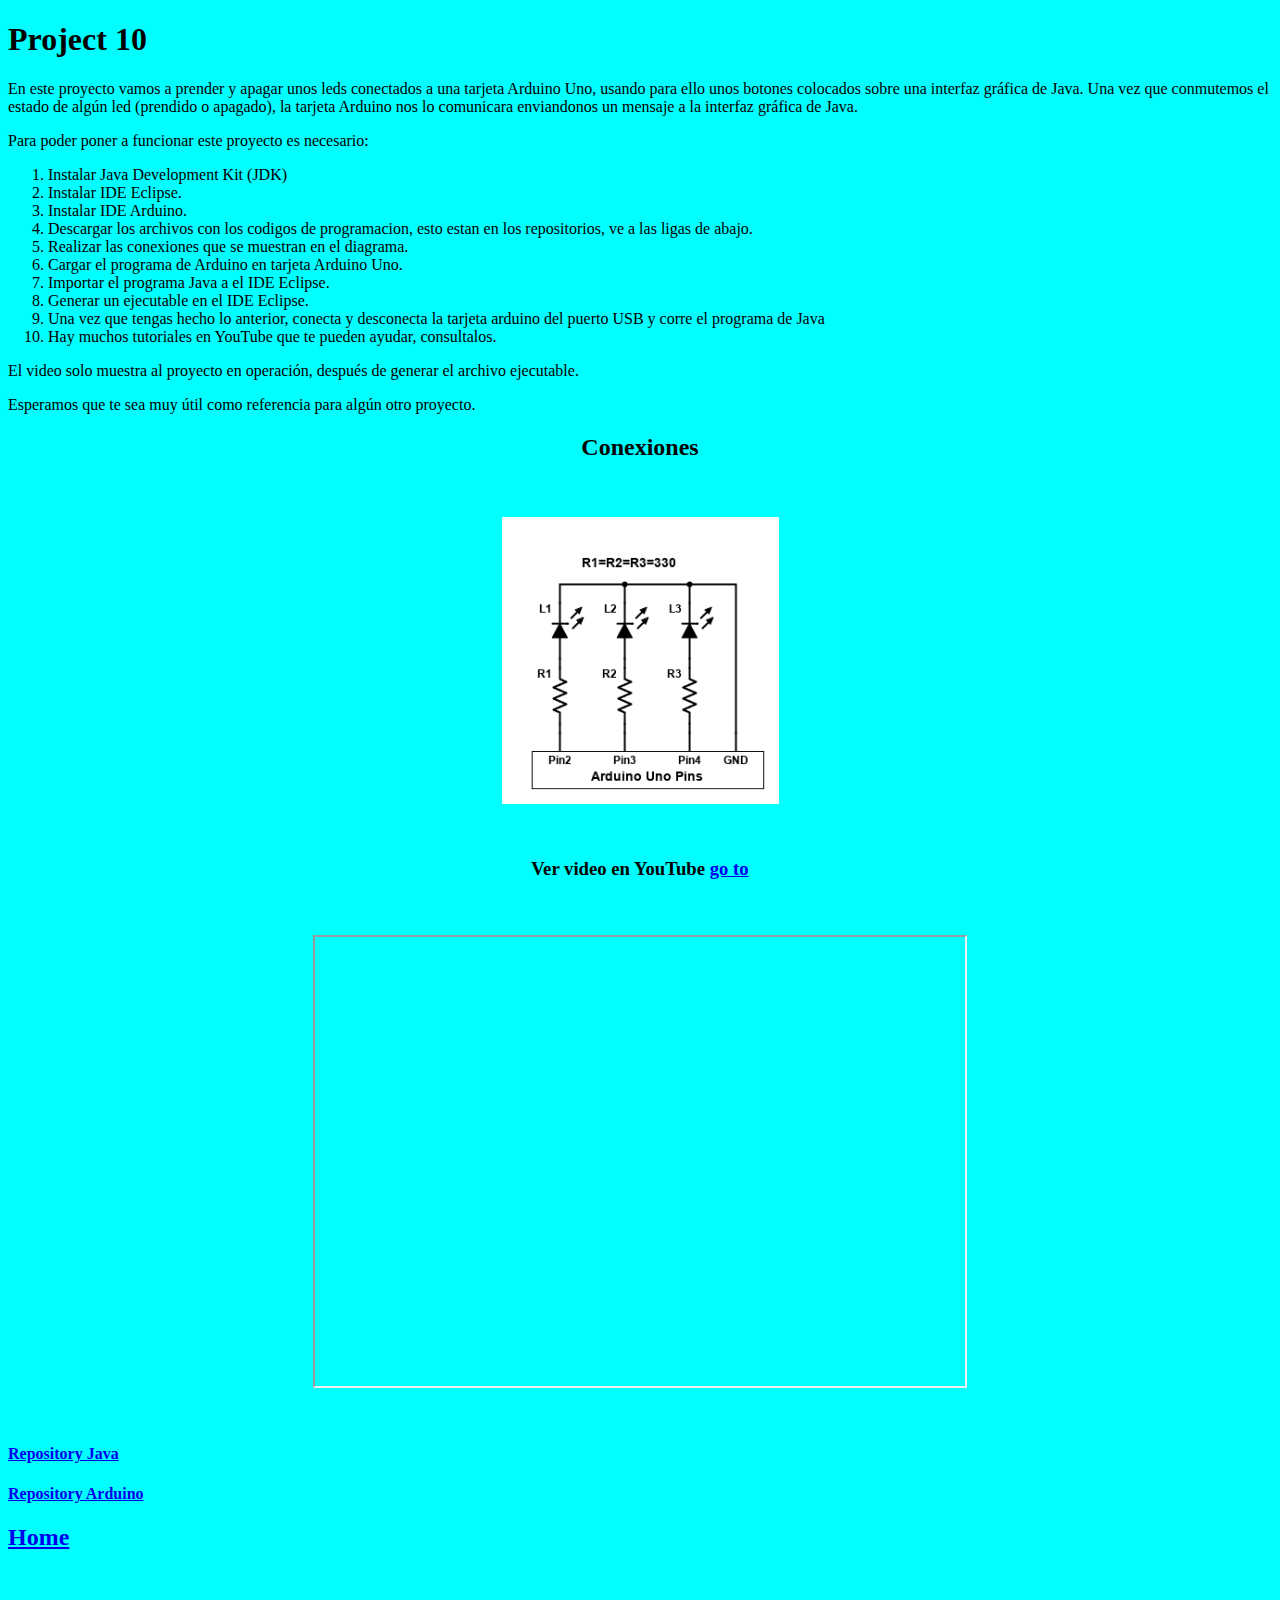
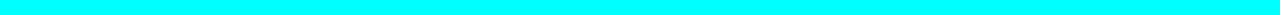
==== proyecto10/proyecto10.html @ e16ca5a9 "1" ====
<!DOCTYPE html>
<html>
<head>
<meta charset="UTF-8"/>
<title>pro10</title>

<link rel="stylesheet" type="text/css" href="proyecto10estilos.css">

</head>
	<body>

	<h1>Project 10</h1>

	<p> En este proyecto vamos a prender y apagar unos leds conectados a una tarjeta Arduino Uno, usando para ello unos botones colocados sobre una interfaz gráfica de Java. Una vez que conmutemos el estado de algún led (prendido o apagado), la tarjeta Arduino nos lo comunicara enviandonos  un mensaje a la interfaz gráfica de Java. </p>
	
	<p> Para poder poner a funcionar este proyecto es necesario: </p>
	
	<ol>
		<li> Instalar Java Development Kit (JDK) </li>
		<li> Instalar IDE Eclipse. </li>
		<li> Instalar IDE Arduino. </li>
		<li> Descargar los archivos con los codigos de programacion, esto estan en los repositorios, ve a las ligas de abajo. </li>
		<li> Realizar las conexiones que se muestran en el diagrama. </li>
		<li> Cargar el programa de Arduino en tarjeta Arduino Uno. </li>
		<li> Importar el programa Java a el IDE Eclipse. </li>
		<li> Generar un ejecutable en el IDE Eclipse. </li>
		<li> Una vez que tengas hecho lo anterior, conecta y desconecta la tarjeta arduino del puerto USB y corre el programa de Java </li>
		<li> Hay muchos tutoriales en YouTube que te pueden ayudar, consultalos. </li>	
	</ol>

	<p>
		El video solo muestra al proyecto en operación, después de generar el archivo ejecutable.
	</p>
	
	<p>
		Esperamos que te sea muy útil como referencia para algún otro proyecto.
	</p>
	
	<h2 align="center"> Conexiones </h2>
	
	<br>
	<br>

	<img id="imagen1" src="proyecto10imagenes/proyecto 10-1.png" alt="ima1" width="277" height="287">
	
	<br>
	<br>

	<h3 align="center"> Ver video en YouTube <a href="https://youtu.be/_wS8todBxj0" target="_blank">go to</a> </h3>

	<br>
	<br>

	<iframe id="videoProyecto" width="650" height="449" src="https://www.youtube.com/embed/_wS8todBxj0" allowfullscreen="true"></iframe>

	<br>
	<br>
	
	<h4><a href="https://github.com/Carmelo2Electronics/Project10Java" target="_blank"> Repository Java</a></h4>

	<h4><a href="https://github.com/Carmelo2Electronics/Project10Arduino" target="_blank"> Repository Arduino</a></h4>

	<h2><a href="https://carmelo2electronics.github.io/web/" target="_self"> Home </a></h2>
	
	<br>
	<br>
	
	
	
	</body>
</html>
---- proyecto10/proyecto10estilos.css ----
@charset "ISO-8859-1";

body{
	background-color: #00FFFF;
}


#videoProyecto{
	display: block;
 	margin-left: auto;
 	margin-right: auto;
}

#imagen1{
	display: block;
 	margin-left: auto;
 	margin-right: auto;
}
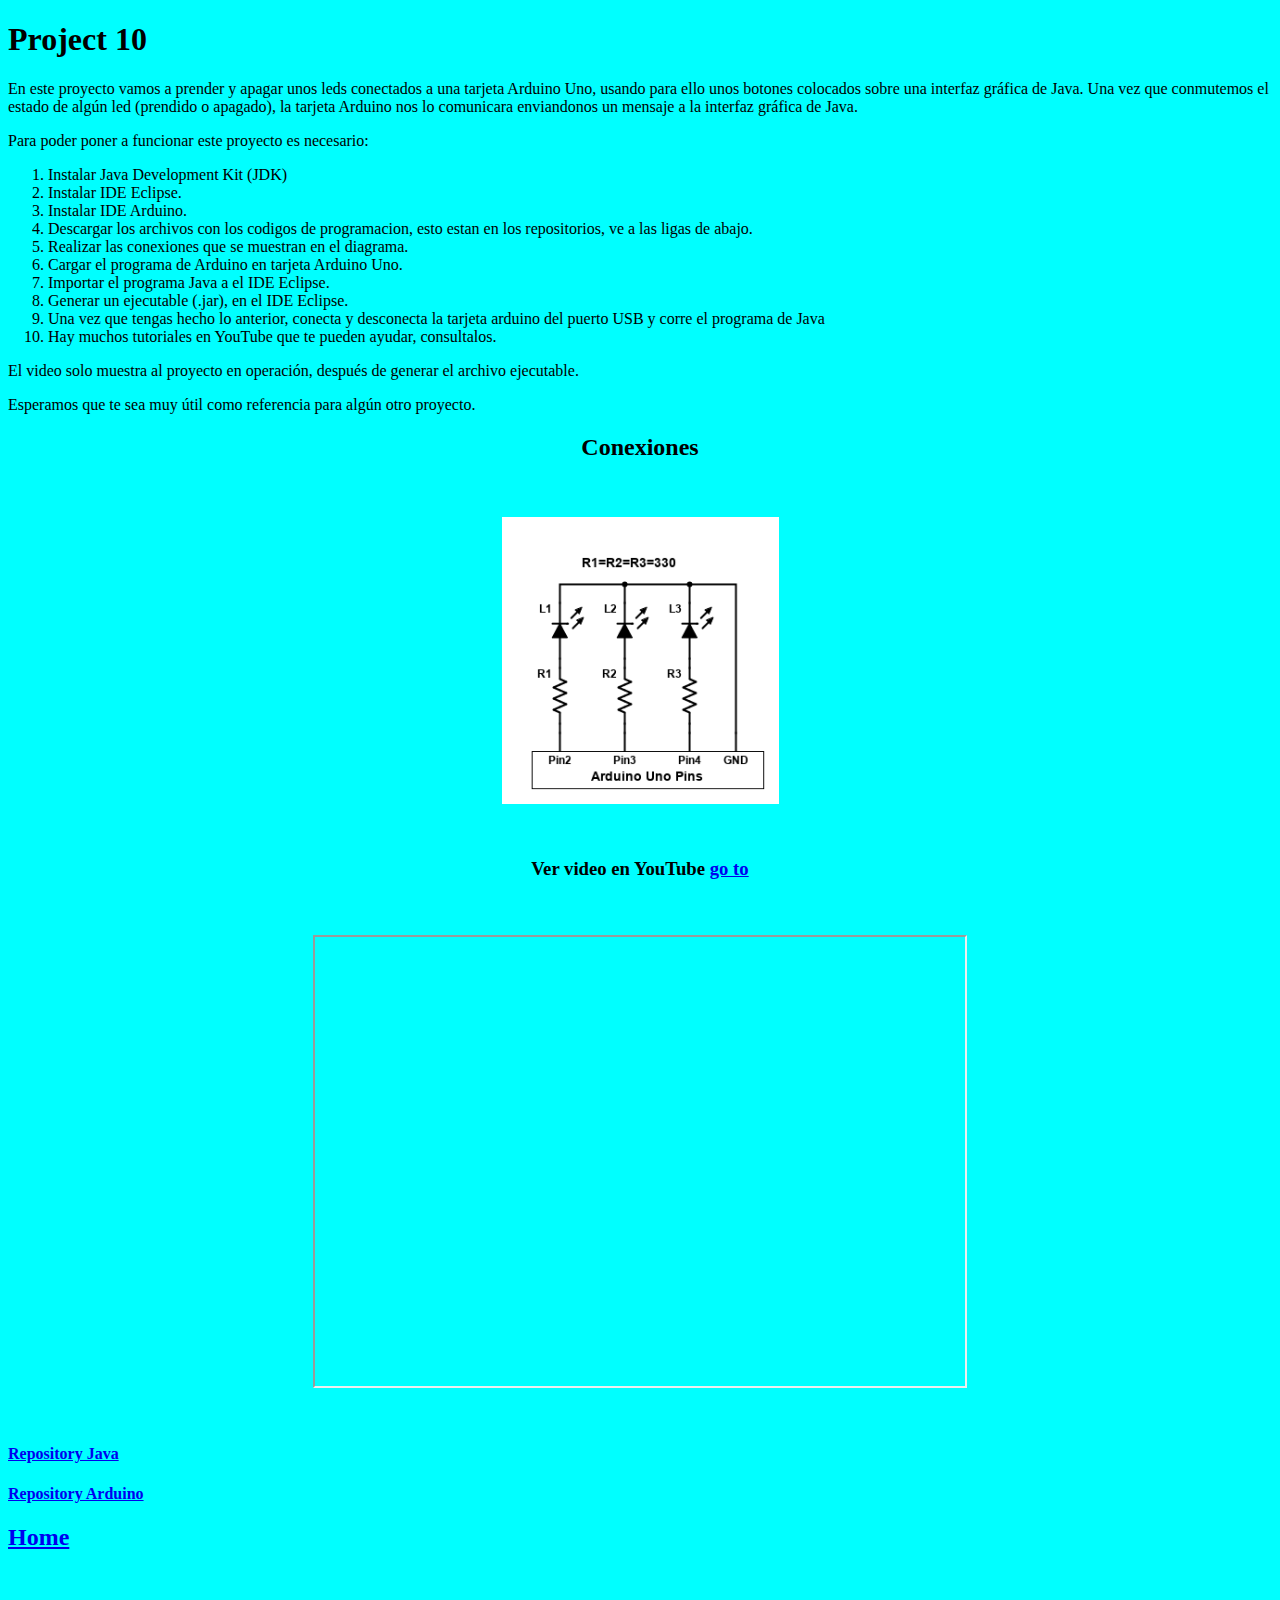
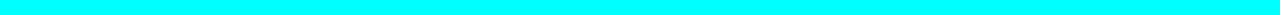
==== commit dc94e6a0: "1" ====
--- a/proyecto10/proyecto10.html
+++ b/proyecto10/proyecto10.html
@@ -23,7 +23,7 @@
 		<li> Realizar las conexiones que se muestran en el diagrama. </li>
 		<li> Cargar el programa de Arduino en tarjeta Arduino Uno. </li>
 		<li> Importar el programa Java a el IDE Eclipse. </li>
-		<li> Generar un ejecutable en el IDE Eclipse. </li>
+		<li> Generar un ejecutable (.jar), en el IDE Eclipse. </li>
 		<li> Una vez que tengas hecho lo anterior, conecta y desconecta la tarjeta arduino del puerto USB y corre el programa de Java </li>
 		<li> Hay muchos tutoriales en YouTube que te pueden ayudar, consultalos. </li>	
 	</ol>
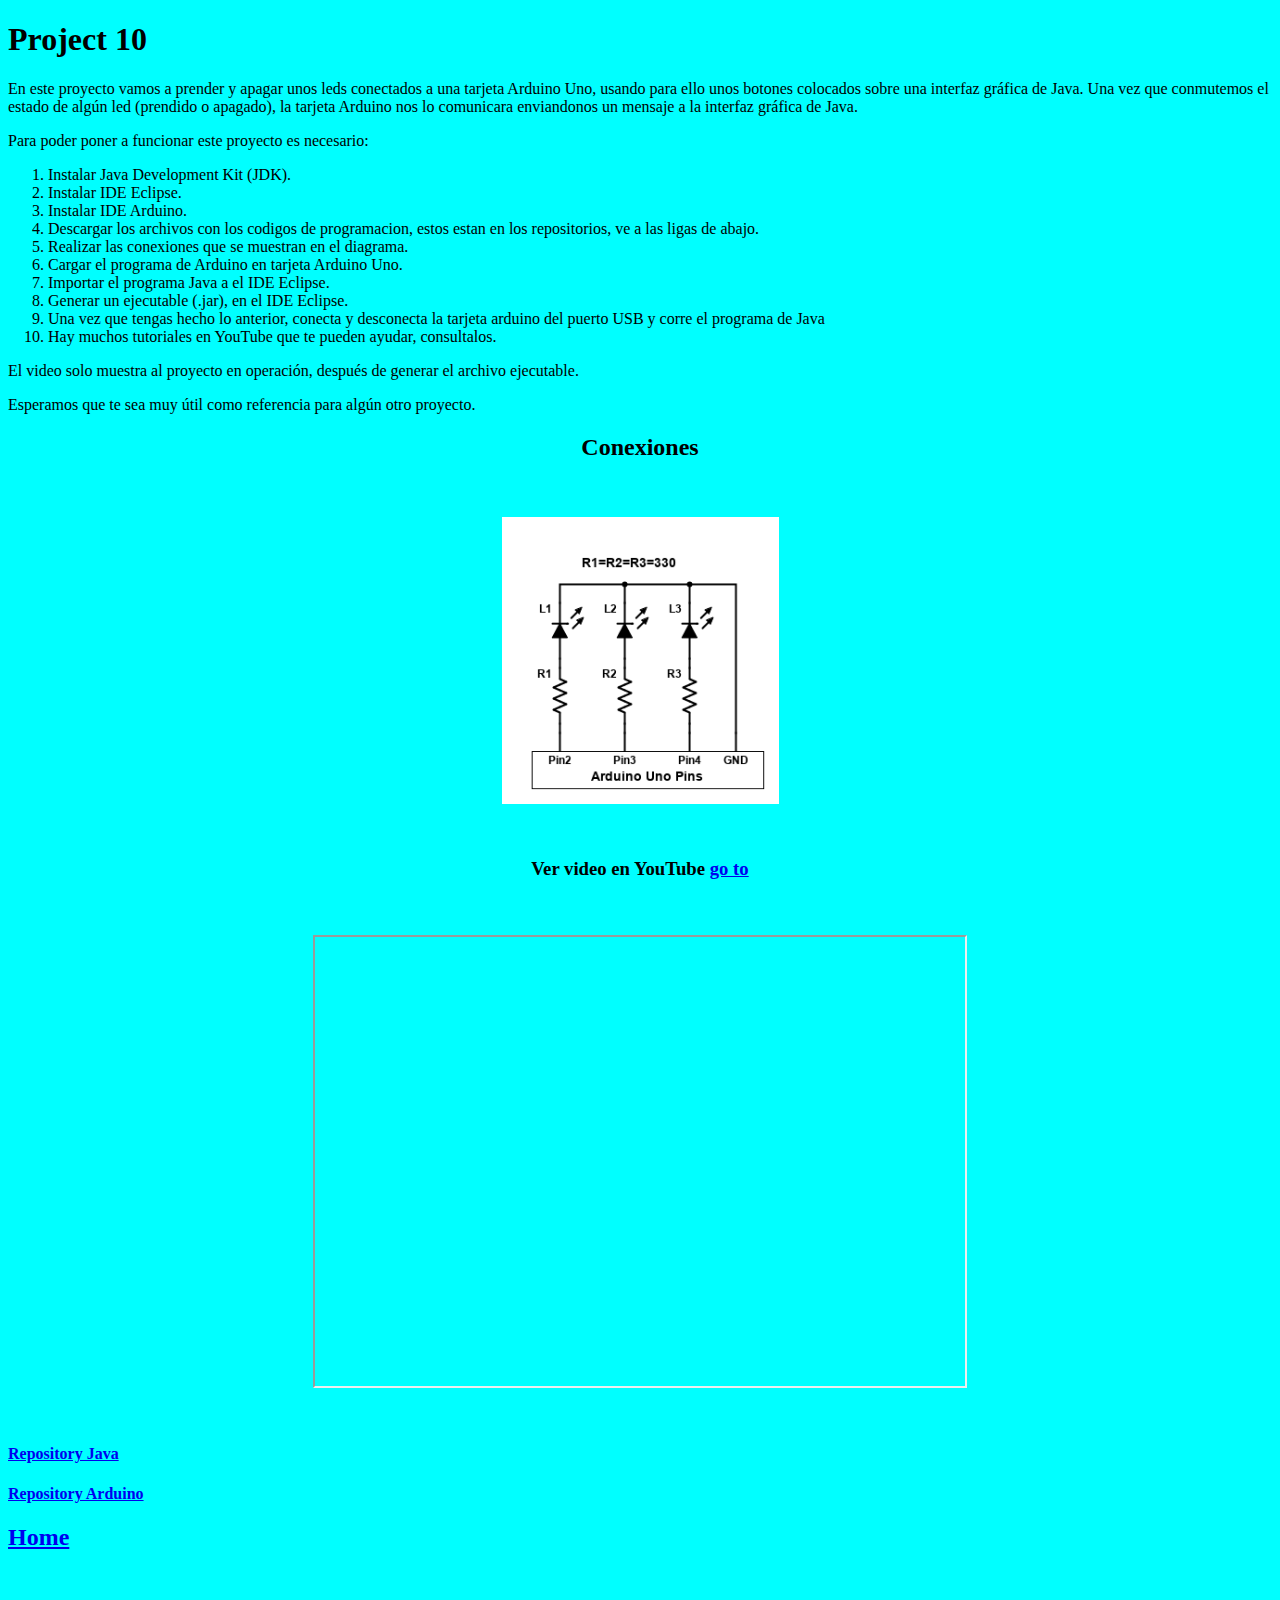
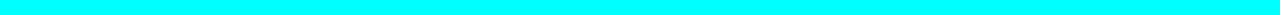
==== commit 1385b4be: "1" ====
--- a/proyecto10/proyecto10.html
+++ b/proyecto10/proyecto10.html
@@ -16,10 +16,10 @@
 	<p> Para poder poner a funcionar este proyecto es necesario: </p>
 	
 	<ol>
-		<li> Instalar Java Development Kit (JDK) </li>
+		<li> Instalar Java Development Kit (JDK). </li>
 		<li> Instalar IDE Eclipse. </li>
 		<li> Instalar IDE Arduino. </li>
-		<li> Descargar los archivos con los codigos de programacion, esto estan en los repositorios, ve a las ligas de abajo. </li>
+		<li> Descargar los archivos con los codigos de programacion, estos estan en los repositorios, ve a las ligas de abajo. </li>
 		<li> Realizar las conexiones que se muestran en el diagrama. </li>
 		<li> Cargar el programa de Arduino en tarjeta Arduino Uno. </li>
 		<li> Importar el programa Java a el IDE Eclipse. </li>
@@ -28,13 +28,9 @@
 		<li> Hay muchos tutoriales en YouTube que te pueden ayudar, consultalos. </li>	
 	</ol>
 
-	<p>
-		El video solo muestra al proyecto en operación, después de generar el archivo ejecutable.
-	</p>
+	<p> El video solo muestra al proyecto en operación, después de generar el archivo ejecutable. </p>
 	
-	<p>
-		Esperamos que te sea muy útil como referencia para algún otro proyecto.
-	</p>
+	<p> Esperamos que te sea muy útil como referencia para algún otro proyecto. </p>
 	
 	<h2 align="center"> Conexiones </h2>
 	
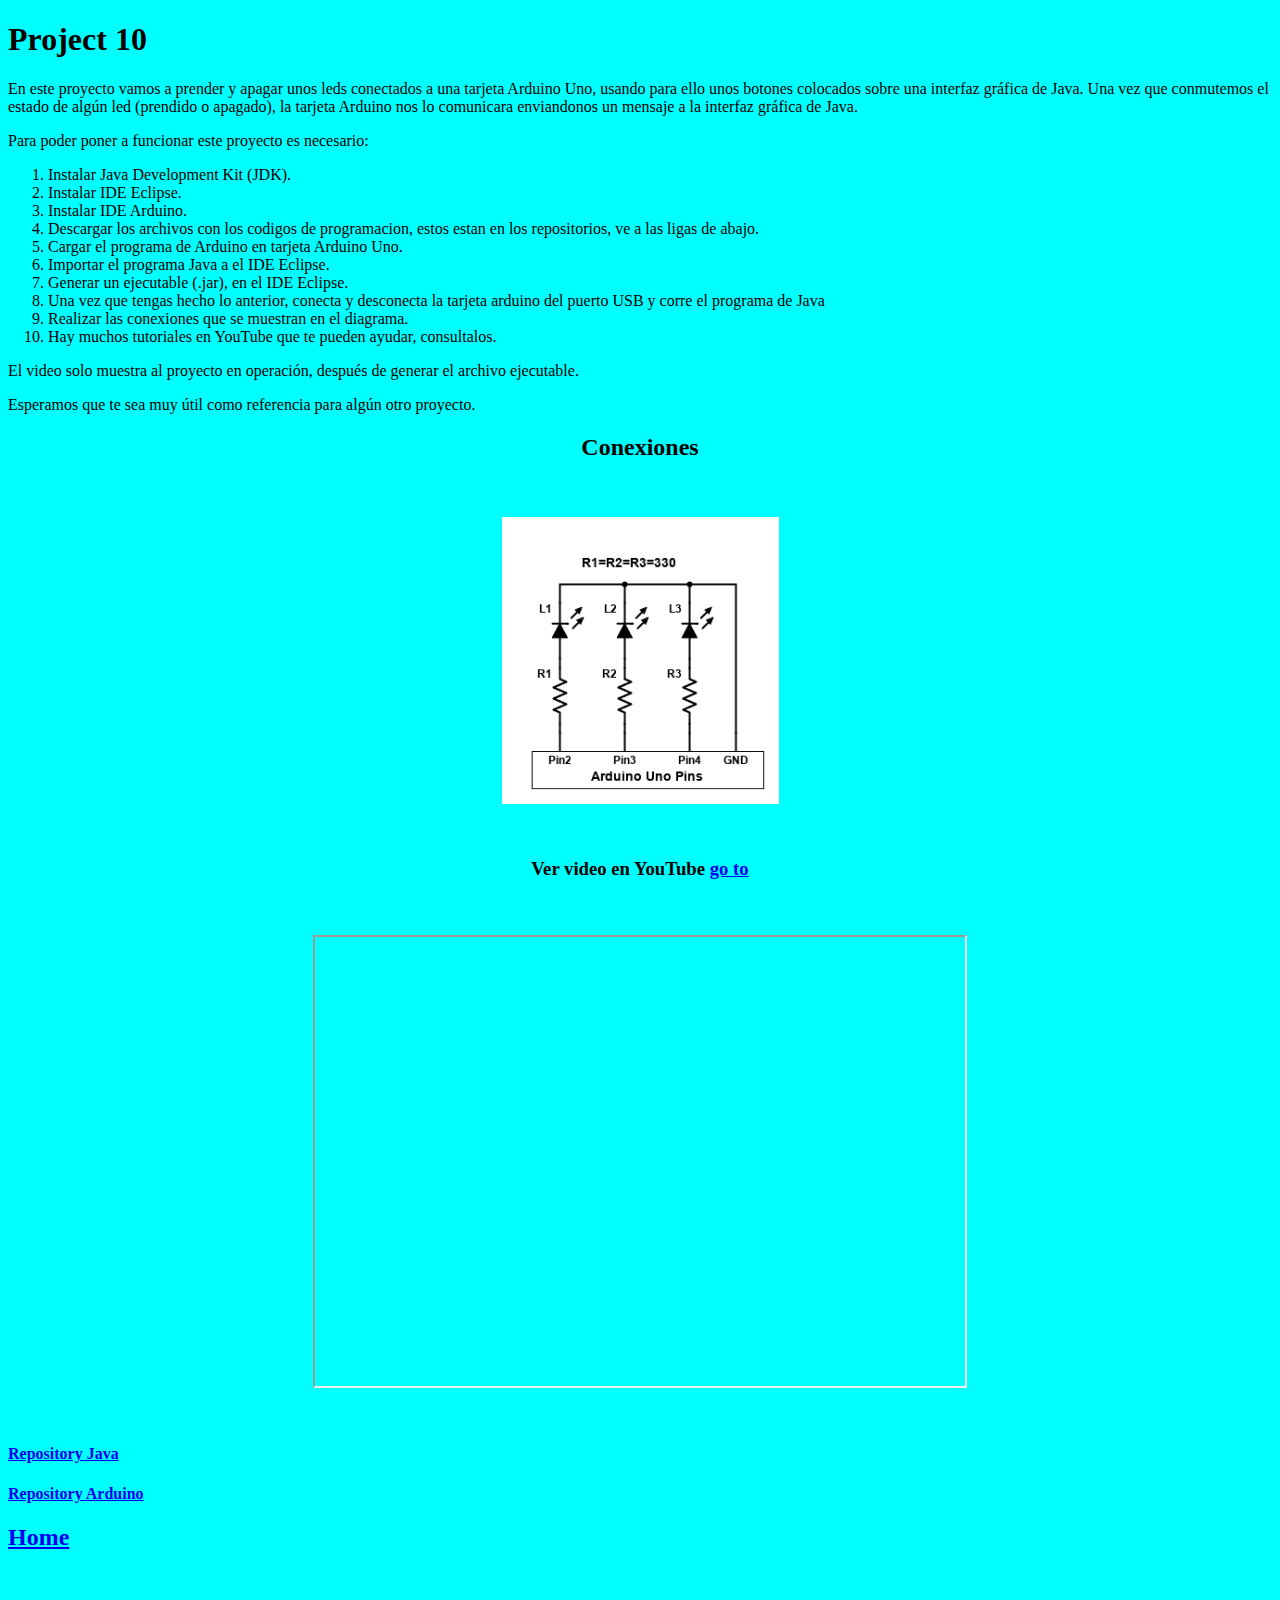
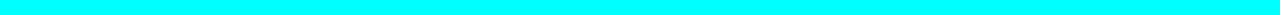
==== commit 793dcc32: "1" ====
--- a/proyecto10/proyecto10.html
+++ b/proyecto10/proyecto10.html
@@ -19,12 +19,12 @@
 		<li> Instalar Java Development Kit (JDK). </li>
 		<li> Instalar IDE Eclipse. </li>
 		<li> Instalar IDE Arduino. </li>
-		<li> Descargar los archivos con los codigos de programacion, estos estan en los repositorios, ve a las ligas de abajo. </li>
-		<li> Realizar las conexiones que se muestran en el diagrama. </li>
+		<li> Descargar los archivos con los codigos de programacion, estos estan en los repositorios, ve a las ligas de abajo. </li>		
 		<li> Cargar el programa de Arduino en tarjeta Arduino Uno. </li>
 		<li> Importar el programa Java a el IDE Eclipse. </li>
 		<li> Generar un ejecutable (.jar), en el IDE Eclipse. </li>
 		<li> Una vez que tengas hecho lo anterior, conecta y desconecta la tarjeta arduino del puerto USB y corre el programa de Java </li>
+		<li> Realizar las conexiones que se muestran en el diagrama. </li>
 		<li> Hay muchos tutoriales en YouTube que te pueden ayudar, consultalos. </li>	
 	</ol>
 
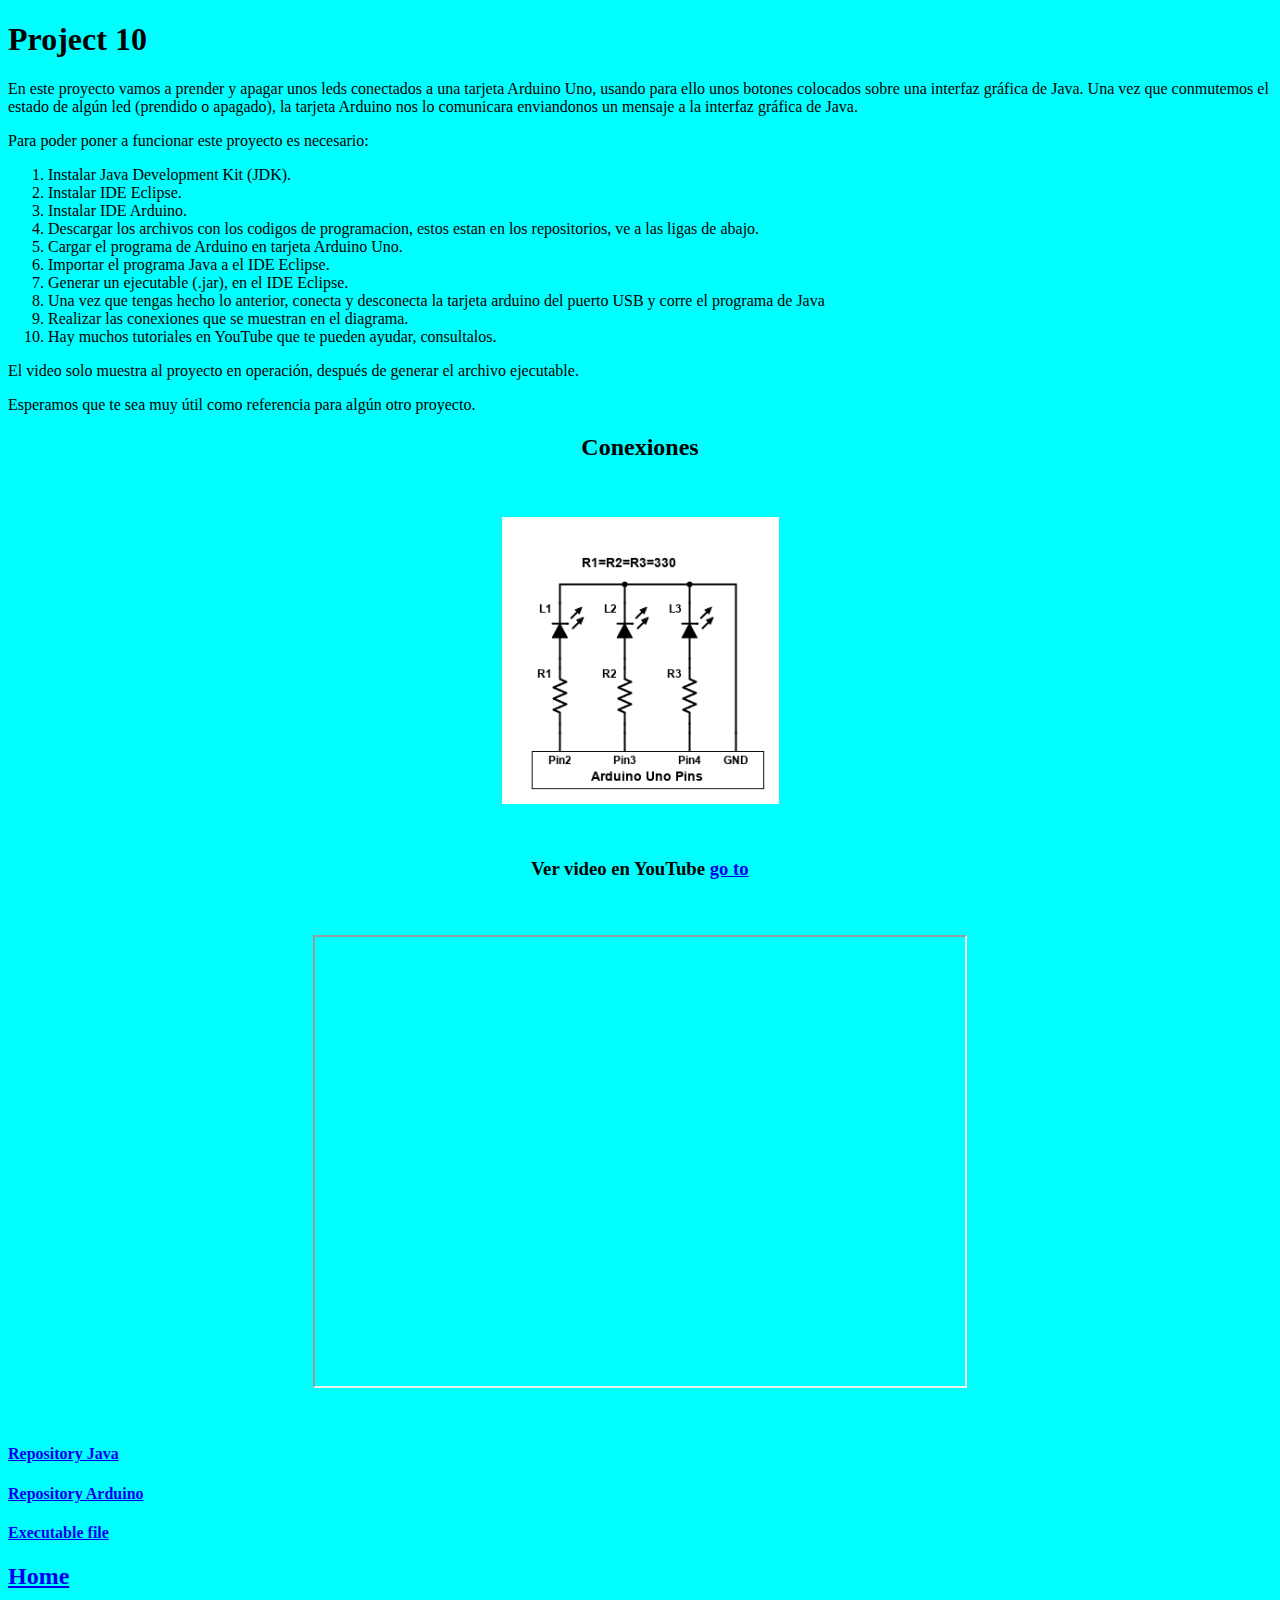
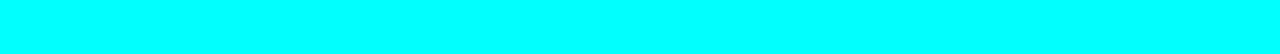
==== commit e854aca9: "1" ====
--- a/proyecto10/proyecto10.html
+++ b/proyecto10/proyecto10.html
@@ -11,7 +11,7 @@
 
 	<h1>Project 10</h1>
 
-	<p> En este proyecto vamos a prender y apagar unos leds conectados a una tarjeta Arduino Uno, usando para ello unos botones colocados sobre una interfaz gráfica de Java. Una vez que conmutemos el estado de algún led (prendido o apagado), la tarjeta Arduino nos lo comunicara enviandonos  un mensaje a la interfaz gráfica de Java. </p>
+	<p> En este proyecto vamos a prender y apagar unos leds conectados a una tarjeta Arduino Uno, usando para ello unos botones colocados sobre una interfaz gráfica de Java. Una vez que conmutemos el estado de algún led (prendido o apagado), la tarjeta Arduino nos lo comunicara enviandonos un mensaje a la interfaz gráfica de Java. </p>
 	
 	<p> Para poder poner a funcionar este proyecto es necesario: </p>
 	
@@ -55,6 +55,8 @@
 	<h4><a href="https://github.com/Carmelo2Electronics/Project10Java" target="_blank"> Repository Java</a></h4>
 
 	<h4><a href="https://github.com/Carmelo2Electronics/Project10Arduino" target="_blank"> Repository Arduino</a></h4>
+	
+	<h4><a href="https://drive.google.com/open?id=1-NWhp8UsnTAjjgMLbpT5sVYhBHCCYXUV" target="_blank"> Executable file </a></h4>
 
 	<h2><a href="https://carmelo2electronics.github.io/web/" target="_self"> Home </a></h2>
 	
